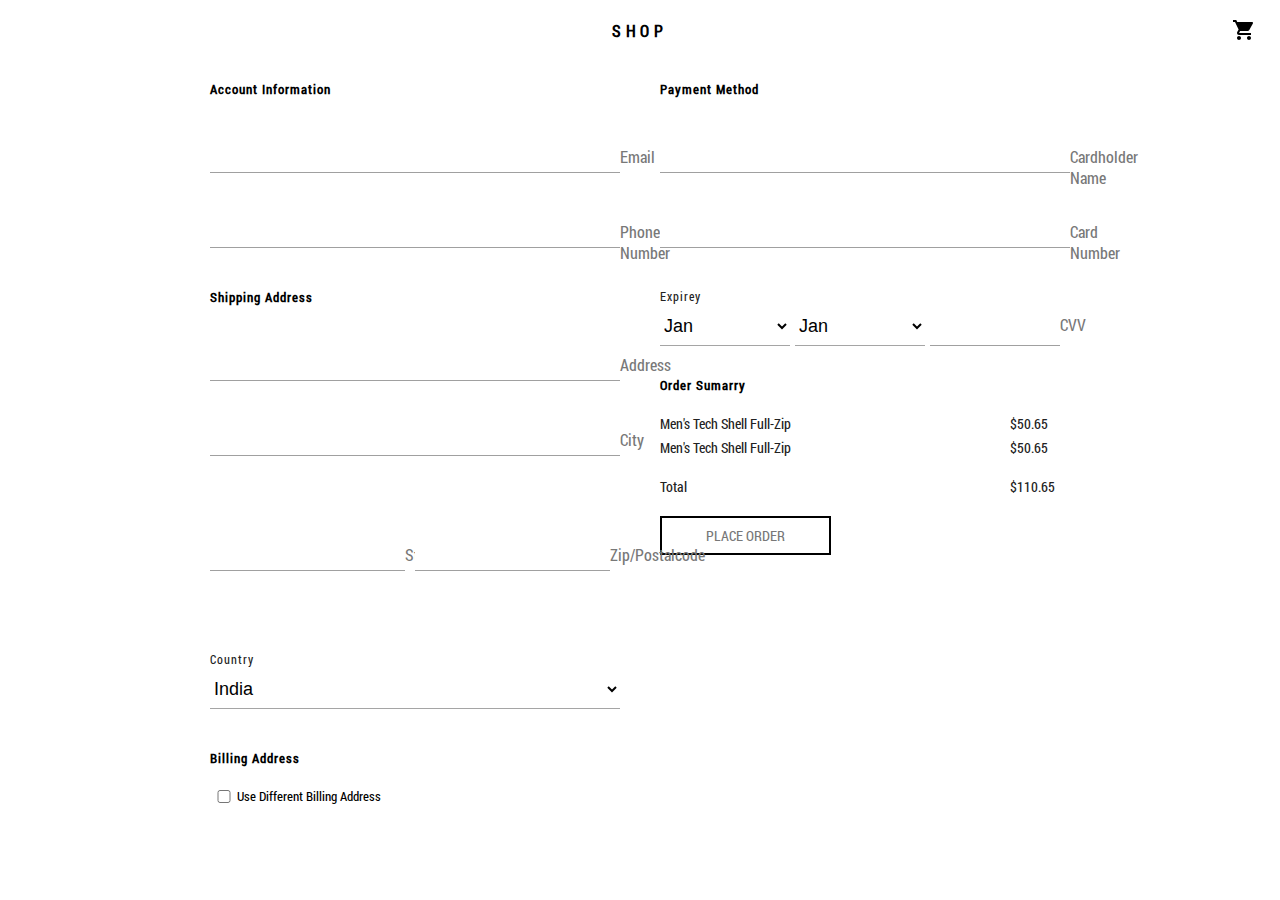
==== Shopping/checkout-page.html @ 6428edbe "cart page remaining" ====
<!DOCTYPE html>
<html>

<head>
    <meta charset="utf-8" />
    <meta http-equiv="X-UA-Compatible" content="IE=edge">
    <title>Shopping</title>
    <meta name="viewport" content="width=device-width, initial-scale=1">
    <link rel="stylesheet" href="css/reset.css">
    <link rel="stylesheet" type="text/css" media="screen" href="css/main.css" />
</head>

<body>
    <div class="container">
        <header>
            <div class="logo-wrp">
                <div class="more-option">
                    <div class="more"></div>
                </div>
            </div>
            <div class="home">
                <div class="home-tag">
                    SHOP
                </div>
            </div>
            <div class="logo-wrp">
                <div class="logo">
                    <svg viewBox="0 0 24 24" preserveAspectRatio="xMidYMid meet" focusable="false" style="pointer-events: none; display: block; width: 100%; height: 100%;"><g>
                            <path d="M7 18c-1.1 0-1.99.9-1.99 2S5.9 22 7 22s2-.9 2-2-.9-2-2-2zM1 2v2h2l3.6 7.59-1.35 2.45c-.16.28-.25.61-.25.96 0 1.1.9 2 2 2h12v-2H7.42c-.14 0-.25-.11-.25-.25l.03-.12.9-1.63h7.45c.75 0 1.41-.41 1.75-1.03l3.58-6.49c.08-.14.12-.31.12-.48 0-.55-.45-1-1-1H5.21l-.94-2H1zm16 16c-1.1 0-1.99.9-1.99 2s.89 2 1.99 2 2-.9 2-2-.9-2-2-2z"></path>
                        </g></svg>
                </div>
            </div>
        </header>
        <div class="checkout-page">
            <div class="user-forms">
                <form>
                    <h2>Account Information</h2>
                    <div class="input-area">
                        <input type="email" name="email">
                        <label for="email">Email</label>
                    </div>
                    <div class="input-area">
                        <input type="phone" name="phone number">
                        <label for="phone number">Phone Number</label>
                    </div>
                    <h2>Shipping Address</h2>
                    <div class="input-area">
                        <input type="phone" name="address">
                        <label for="address">Address</label>
                    </div>
                    <div class="input-area">
                        <input type="phone" name="city">
                        <label for="city">City</label>
                    </div>
                    <div class="state dsp-flex">
                        <div>
                            <div class="input-area">
                                <input type="phone" name="state">
                                <label for="state">State/Province</label>
                            </div>
                        </div>
                        <div>
                            <div class="input-area">
                                <input type="text" name="zipcode">
                                <label for="zipcode">Zip/Postalcode</label>
                            </div>
                        </div>
                    </div>
                    <div class="input-area">
                        <h6>Country</h6>
                        <select>
                            <option value="India" selected>India</option>
                            <option value="Japan">Japan</option>
                        </select>
                    </div>
                    <div class="billing-address" id="billing-address">
                        <h2>Billing Address</h2>
                        <div>
                            <input type="checkbox"> 
                            <label>Use Different Billing Address</label>
                        </div>
                    </div>
                </form>
            </div>
            <div class="user-forms">
                <form>
                    <h2>Payment Method</h2>
                    <div class="input-area">
                        <input type="text" name="Cardholder-Name">
                        <label for="Cardholder-Name">Cardholder Name</label>
                    </div>
                    <div class="input-area">
                        <input type="text" name="card-number">
                        <label for="card-number">Card Number</label>
                    </div>
                    <div class="card-expirey-date">
                        <h6>Expirey</h6>
                        <div class="dsp-flex">
                            <div class="month">
                                <select>
                                    <option value="Jan" selected>Jan</option>
                                    <option value="Jan">Fab</option>
                                    <option value="Jan">Mar</option>
                                    <option value="Jan">Apr</option>
                                    <option value="Jan">May</option>
                                    <option value="Jan">Jun</option>
                                    <option value="Jan">Jul</option>
                                    <option value="Jan">Aug</option>
                                    <option value="Jan">Sep</option>
                                    <option value="Jan">Oct</option>
                                    <option value="Jan">Nov</option>
                                    <option value="Jan">Dec</option>
                                </select>
                            </div>
                            <div class="year">
                                <select>
                                    <option value="Jan" selected>Jan</option>
                                    <option value="Jan">Fab</option>
                                    <option value="Jan">Mar</option>
                                    <option value="Jan">Apr</option>
                                    <option value="Jan">May</option>
                                    <option value="Jan">Jun</option>
                                    <option value="Jan">Jul</option>
                                    <option value="Jan">Aug</option>
                                    <option value="Jan">Sep</option>
                                    <option value="Jan">Oct</option>
                                    <option value="Jan">Nov</option>
                                    <option value="Jan">Dec</option>
                                </select>
                            </div>
                            <div class="cvv">
                                <div class="input-area">
                                    <input type="text" name="cvv">
                                    <label for="cvv">CVV</label>
                                </div>
                            </div>
                        </div>
                        <div class="order-sumarry">
                            <h2>Order Sumarry</h2>
                            <ul>
                                <li>
                                    <div>Men's Tech Shell Full-Zip</div>
                                    <div>$50.65</div>
                                </li>
                                <li>
                                    <div>Men's Tech Shell Full-Zip</div>
                                    <div>$50.65</div>
                                </li>
                                <li>
                                    <div>Total</div>
                                    <div>$110.65</div>
                                </li>
                            </ul>
                        </div>
                        <div class="btn bg-white show-on-desktop">PLACE ORDER</div>
                    </div>
                </form>
            </div>
        </div>
        <div class="btn bg-blue bg-lg add-to-cart-btn btn-show-on-mobile"> PLACE ORDER</div>
    </div>
</body>

</html>
---- Shopping/css/main.css ----
@font-face{
    font-family: 'Roboto';
    src: local('☺'),url('../fonts/roboto/RobotoCondensed-Regular.ttf')format('truetype');
    font-weight: normal;
    font-style: normal;
}

body {
    font-family: Roboto;
}

a {
    text-decoration: none;
}

header {
    display: flex;
    padding: 10px 16px;
}

.dsp-flex {
    display: flex;
}

.logo-wrp {
    width: 40px;
    height: 40px;
    display: flex;
}

.logo {
    margin: auto;
    height: 24px;
    width: 24px;
}

.home {
    flex: 1;
    text-align: center;
    display: flex;
}

.home-tag {
    margin: auto;
    font-size: 16px;
    font-weight: 600;
    letter-spacing: 0.3em;
    color: var(--app-primary-color);
    text-decoration: none;
    display: inline-block;
    pointer-events: auto;
    color: black;
}

nav {
    display: none;
}

.nav-bar{
    margin: auto;
}

.nav-bar li {
    padding: 0 15px;
    text-align: center;
}

.nav-bar li a {
    color: rgb(34, 34, 34);
    display: inline-block;
    outline: none;
    padding: 9px 5px;
    font-size: 14px;
    font-weight: 500;
    text-decoration: none;
}

.more {
    display: block;
    width: 20px;
    border-bottom: 2px solid rgb(34, 34, 34);
    position: relative;
}

.more::before, .more::after {
    content: "";
    width: 20px;
    border-bottom: 2px solid rgb(34, 34, 34);
    position: absolute;
}

.more::before {
    bottom: 3px;
}

.more::after {
    bottom: -7px;
}

.more-option {
    margin: auto;
}

.poster {
    margin-bottom: 10px;
}
.poster img {
    width: 100%;
}

.label {
    text-align: center;
}

.label h1 {
    text-align: center;
    font-size: 20px;
    font-weight: 100;
    margin: 32px 0; 
    color: rgb(34, 34, 34);
}

.label a, .btn {
    display: inline-block;
    color: rgb(34, 34, 34);
    padding: 5px 25px;
    border: 2px solid rgb(34, 34, 34);
    display: inline-block;
    box-sizing: border-box;
    border: 2px solid black;
    background-color: white;
    font-size: 14px;
    font-weight: 500;
    margin: 0;
    padding: 8px 44px;
    text-align: center;
}

.bg-lg {
    padding: 20px 30px;
    letter-spacing: 2px;
    font-size: 15px;
}
.add-to-cart-btn {
    width: 100%;
}

.bg-white {
    background-color: white;
    color: rgb(120, 120, 120);
}
.bg-black {
    background-color: rgb(34, 34, 34);
    color: white;
}

.bg-blue {
    background-color: rgb(7, 7, 90);
    color: white;
}

.mens, .women {
    margin-bottom: 40px;
}

.t-shirt {
    display: flex;
}

footer {
    position: absolute;
    width: 100%;
    bottom: 0;
}

/* items list apge css */

.grid-container {
    display: grid;
    grid-template-columns: auto auto;
}

.grid-items {
    margin: 20px;
}

.grid-items img {
    width: 100%;
}

.copy-right {
    text-align: center;
    margin: 15px 0;
}

.copy-right div {
    margin-bottom: 10px;
}

/* CART */

.cart {
    display: flex;
    justify-content: center;
    margin-top: 20px;
    color: rgb(140, 140, 140);
}

.cart-logo {
    height: 24px;
    width: 24px;
}

.cart-logo svg {
    fill: rgb(160, 160, 160);
}

.ordered-clothes-container {
    display: flex;
    max-width: 900px;
    margin: 35px auto;
    padding: 20px;
}

.clothes-size-and-quantity {
    flex: 1;
}

.image-wrp {
    height: 72px;
    align-content: center;
}

.image-wrp label {
    margin: auto 0;
    font-size: 13px;
    padding: 0 30px;
}

.image-wrp img{
    height: 100%;
}

.quantity select {
    width: 60px;
}

.clothes-description {
    display: flex;
    justify-content: space-between;
}

.clothes-description .name {
    font-size: 14px;
    color: black;
    font-weight: 400;
}

.clothes-details {
    flex: 1;
    padding: 0 20px;
    color: #888787;
    font-size: 14px;
    display: flex;
    align-items: center;
}

.flex {
    flex: 1;
}

.size-and-qty {
} 

.size-and-qty span {
    
}

.qty select {
    width: 60px;
}

.qty span, .size span, .price span {
    margin-right: 20px;
}

.checkout-box {
    max-width: 900px;
    margin: 0 auto;
    display: flex;
    justify-content: flex-end;
}

.checkout-box span {
    margin-right: 30px;
}

/* Single item page */
.wrp-grid {    
    display: grid;
    grid-template-columns: 50% 50%;
}

.clothes-specification {
    color: rgb(160, 160, 160);
    margin-top: 20px;
}

.clothes-specification .price {
    margin-bottom: 10px;
}

.cloths {
    flex: 1;
    margin: 20px;
}

.cloths img {
    width: 100%;
}

.cloths .specification li {
    display: flex;
    text-align: center;
    max-width: 500px;
    border-top: 1px solid rgb(160, 160, 160);
    border-bottom: 1px solid rgb(160, 160, 160);
    align-items: center;
}

.cloths .specification li:last-child {
    border-top: none;
}

.cloths .specification label {
    display: flex;
    width: 100px;
}

.specification {
    max-width: 650px;
}
.cloths-name {
    font-size: 24px;
    font-weight: 400;
    color: rgb(34, 34, 34);
    margin-bottom: 10px;
}

select {
    width: 60%;
    height: 40px;
    border: none;
    background-color: white;
    flex: 1;
    padding: 0 16px;
}

select option {
    padding: 10px;
}

.clothes-fabric-details {
    list-style: disc;
    margin-left: 60px;
    font-size: 14px;
    margin-bottom: 40px;
}

.description-title {
    color: black;
    font-size: 13px;
    font-weight: 400;
    margin-top: 32px;
}

.show-on-desktop {
    display: none;
}

/* checkout page */
.checkout-page {
    max-width: 900px;
    margin: 0 auto;
}

.user-forms {
    flex: 1;
    margin: 20px;
}

.user-forms h2 {
    font-size: 13px;
    margin-bottom: 20px;
    letter-spacing: 1px;
}

.billing-address div {
    display: flex;
}

#billing-address div input {
    width: 20px;
}

.billing-address label {
    flex: 1;
    font-size: 13px;
    font-weight: 400;
}

.user-forms form input {
    width: 100%;
    border: none;
    font-size: 16px;
    border-bottom: 1px solid rgb(160, 160, 160);
    color: rgb(160, 160, 160);
    outline: none;
    padding: 8px 0;
}

.input-area {
    position: relative;
    margin: 40px 0;
}

.input-area label {
    position: absolute;
    color: rgb(120, 120, 120);
    top: 8px;
    pointer-events: none;
    font-size: 16px;
}

.state div, .card-expirey-date div {
    margin-right: 5px;
}

.input-area input:focus ~ label {
    top: -8px;
    font-size: 12px;
    color: rgb(34, 34, 34);
}

.hide-on-mobile  {
    display: none;
}

.input-area h6, .card-expirey-date h6 {
    margin-bottom: 2px;
    color: rgb(34, 34, 34);
    letter-spacing: 1px;
    font-size: 12px;
    font-weight: 400;
}

.card-expirey-date h6 {
    color: rgb(34, 34, 34);
}

.input-area select, .card-expirey-date select {
    width: 100%;
    border-bottom: 1px solid #a5a5a5;
    margin: 0;
    padding: 0;
    font-size: 18px;
    outline: none;
}

.card-expirey-date .month, .card-expirey-date .year, .card-expirey-date .cvv {
    flex: 1;
    margin-right: 5px;
}

.cvv .input-area {
    margin: 0;
}

.cvv .input-area input {
    min-height: 23px;
}

.order-sumarry h6 {
    margin-bottom: 10px;
    font-size: 14px;
    font-weight: 600;
    color: black;
}

.order-sumarry {
    margin-top: 30px;
    margin-bottom: 20px;
}

.order-sumarry ul li {
    display: flex;
    margin-bottom: 5px;
    font-size: 14px;
    color: rgb(34, 34, 34);
    font-weight: 400;
}

.order-sumarry ul li:last-child {
    margin-top: 20px;
}

.order-sumarry ul li div:first-child {
    text-align: left;
    flex: 1;
}

.order-sumarry ul li div:last-child {
    width: 50px;
}

.btn-hide-on-mobile {
    display: none;
}


/* Desktop */
@media (min-width: 768px ) {
    .more {
        display: none;
    }

    .hide-on-mobile {
        display: block;
    }

    nav {
        display: flex;
    }

    .grid-container {
        grid-template-columns: auto auto auto;
    }

    .grid-items {
        padding: 20px;
    }
    
    .clothes-specification {
        display: flex;
    }

    .btn-show-on-mobile {
        display: none;
    }

    .show-on-desktop {
        display: inline-block;
    }

    .checkout-page, .detail {
        display: flex;
    }
    
}
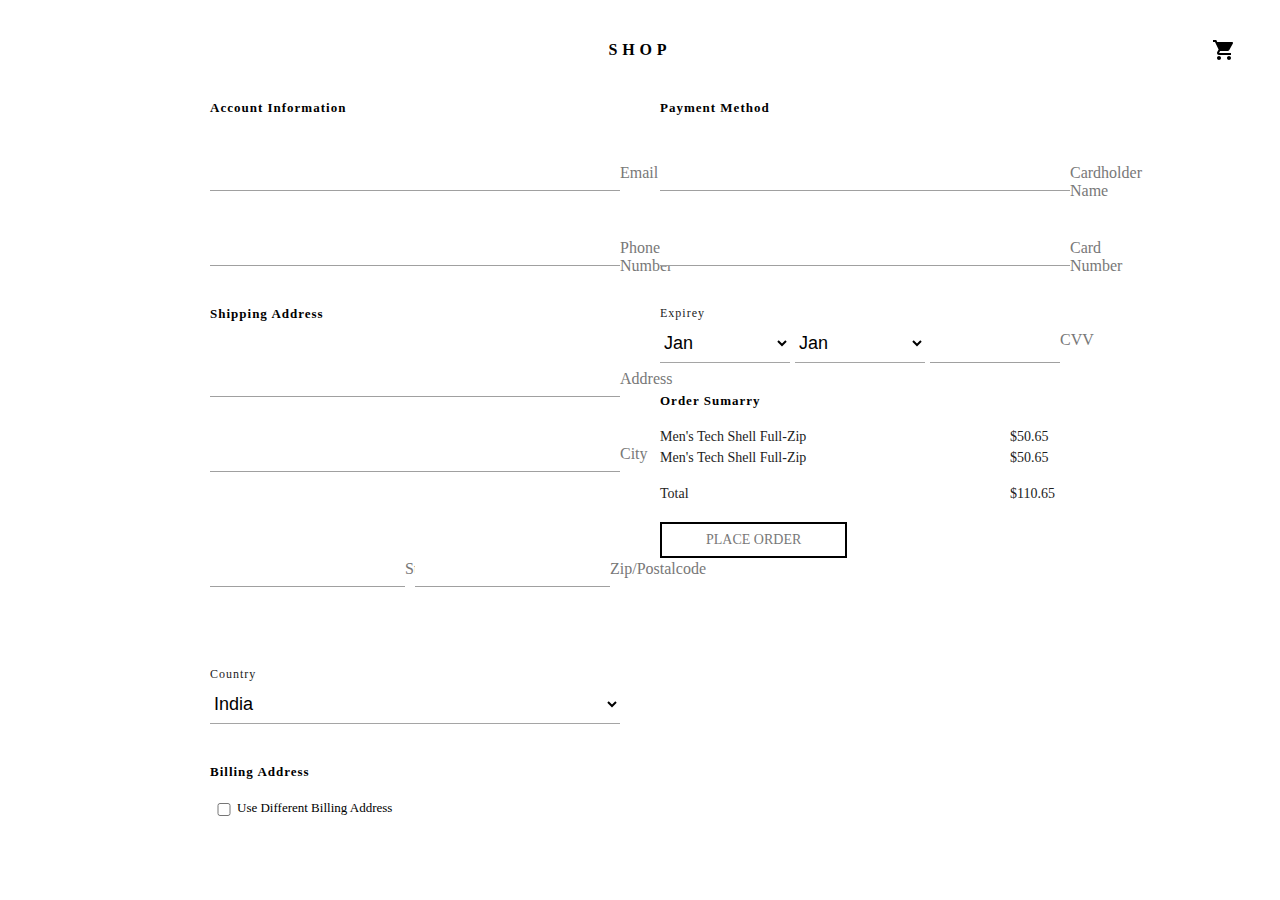
==== commit 24e8be24: "shopping web project completed" ====
--- a/Shopping/checkout-page.html
+++ b/Shopping/checkout-page.html
@@ -19,15 +19,17 @@
                 </div>
             </div>
             <div class="home">
-                <div class="home-tag">
+                <a href="shopping.html" class="home-tag">
                     SHOP
-                </div>
+                </a>
             </div>
             <div class="logo-wrp">
                 <div class="logo">
-                    <svg viewBox="0 0 24 24" preserveAspectRatio="xMidYMid meet" focusable="false" style="pointer-events: none; display: block; width: 100%; height: 100%;"><g>
-                            <path d="M7 18c-1.1 0-1.99.9-1.99 2S5.9 22 7 22s2-.9 2-2-.9-2-2-2zM1 2v2h2l3.6 7.59-1.35 2.45c-.16.28-.25.61-.25.96 0 1.1.9 2 2 2h12v-2H7.42c-.14 0-.25-.11-.25-.25l.03-.12.9-1.63h7.45c.75 0 1.41-.41 1.75-1.03l3.58-6.49c.08-.14.12-.31.12-.48 0-.55-.45-1-1-1H5.21l-.94-2H1zm16 16c-1.1 0-1.99.9-1.99 2s.89 2 1.99 2 2-.9 2-2-.9-2-2-2z"></path>
-                        </g></svg>
+                    <a href="cart.html">
+                        <svg viewBox="0 0 24 24" preserveAspectRatio="xMidYMid meet" focusable="false" style="pointer-events: none; display: block; width: 100%; height: 100%;"><g>
+                                <path d="M7 18c-1.1 0-1.99.9-1.99 2S5.9 22 7 22s2-.9 2-2-.9-2-2-2zM1 2v2h2l3.6 7.59-1.35 2.45c-.16.28-.25.61-.25.96 0 1.1.9 2 2 2h12v-2H7.42c-.14 0-.25-.11-.25-.25l.03-.12.9-1.63h7.45c.75 0 1.41-.41 1.75-1.03l3.58-6.49c.08-.14.12-.31.12-.48 0-.55-.45-1-1-1H5.21l-.94-2H1zm16 16c-1.1 0-1.99.9-1.99 2s.89 2 1.99 2 2-.9 2-2-.9-2-2-2z"></path>
+                            </g></svg>
+                    </a>
                 </div>
             </div>
         </header>
@@ -38,31 +40,37 @@
                     <div class="input-area">
                         <input type="email" name="email">
                         <label for="email">Email</label>
+                        <span class="moving-bar"></span>
                     </div>
                     <div class="input-area">
                         <input type="phone" name="phone number">
                         <label for="phone number">Phone Number</label>
+                        <span class="moving-bar"></span>
                     </div>
                     <h2>Shipping Address</h2>
                     <div class="input-area">
                         <input type="phone" name="address">
                         <label for="address">Address</label>
+                        <span class="moving-bar"></span>
                     </div>
                     <div class="input-area">
                         <input type="phone" name="city">
                         <label for="city">City</label>
+                        <span class="moving-bar"></span>
                     </div>
                     <div class="state dsp-flex">
                         <div>
                             <div class="input-area">
                                 <input type="phone" name="state">
                                 <label for="state">State/Province</label>
+                                <span class="moving-bar"></span>
                             </div>
                         </div>
                         <div>
                             <div class="input-area">
                                 <input type="text" name="zipcode">
                                 <label for="zipcode">Zip/Postalcode</label>
+                                <span class="moving-bar"></span>
                             </div>
                         </div>
                     </div>
@@ -76,8 +84,9 @@
                     <div class="billing-address" id="billing-address">
                         <h2>Billing Address</h2>
                         <div>
-                            <input type="checkbox"> 
+                            <input type="checkbox">
                             <label>Use Different Billing Address</label>
+                            <span class="moving-bar"></span>
                         </div>
                     </div>
                 </form>
@@ -88,10 +97,12 @@
                     <div class="input-area">
                         <input type="text" name="Cardholder-Name">
                         <label for="Cardholder-Name">Cardholder Name</label>
+                        <span class="moving-bar"></span>
                     </div>
                     <div class="input-area">
                         <input type="text" name="card-number">
                         <label for="card-number">Card Number</label>
+                        <span class="moving-bar"></span>
                     </div>
                     <div class="card-expirey-date">
                         <h6>Expirey</h6>
@@ -132,6 +143,7 @@
                                 <div class="input-area">
                                     <input type="text" name="cvv">
                                     <label for="cvv">CVV</label>
+                                    <span class="moving-bar"></span>
                                 </div>
                             </div>
                         </div>
--- a/Shopping/css/main.css
+++ b/Shopping/css/main.css
@@ -6,11 +6,15 @@
 }
 
 body {
-    font-family: Roboto;
+    font-family: 'Noto', 'sans-serif';
 }
 
 a {
     text-decoration: none;
+}
+
+.container {
+    padding: 20px;
 }
 
 header {
@@ -168,7 +172,7 @@
 }
 
 footer {
-    position: absolute;
+    position: fixed;
     width: 100%;
     bottom: 0;
 }
@@ -241,48 +245,50 @@
     height: 100%;
 }
 
-.quantity select {
-    width: 60px;
-}
-
-.clothes-description {
-    display: flex;
-    justify-content: space-between;
-}
-
-.clothes-description .name {
+.cart-detail h1 {
+    margin-bottom: 0;
+    text-align: center;
+    font-size: 16px;
+    font-weight: 100;
+    color: rgb(34, 34, 34);   
+}
+
+.cart-detail p {
+    text-align: center;
+    color: rgb(160, 160, 160);
+}
+
+.flex {
+    flex: 1;
+}
+
+.name-wrp .name {
     font-size: 14px;
-    color: black;
     font-weight: 400;
 }
 
 .clothes-details {
-    flex: 1;
-    padding: 0 20px;
-    color: #888787;
+    display: block;
+    align-items: center;
+    margin: 0 20px;
+}
+
+.details-wrp ul {
+    display: block;
+    align-items: center;
+    justify-content: flex-end;
+    color: rgb(160, 160, 160);
     font-size: 14px;
-    display: flex;
-    align-items: center;
-}
-
-.flex {
-    flex: 1;
-}
-
-.size-and-qty {
-} 
-
-.size-and-qty span {
-    
-}
-
-.qty select {
-    width: 60px;
-}
-
-.qty span, .size span, .price span {
-    margin-right: 20px;
-}
+}
+
+.details-wrp ul select {
+    padding: 0;
+}
+
+.clothes-details ul li {
+    width: 75px;
+}
+
 
 .checkout-box {
     max-width: 900px;
@@ -293,6 +299,11 @@
 
 .checkout-box span {
     margin-right: 30px;
+}
+
+.remove-item  {
+    display: flex;
+    align-items: flex-start;
 }
 
 /* Single item page */
@@ -303,16 +314,25 @@
 
 .clothes-specification {
     color: rgb(160, 160, 160);
-    margin-top: 20px;
+    margin-top: 33px;
 }
 
 .clothes-specification .price {
     margin-bottom: 10px;
+    font-size: 16px;
+    margin: 16px 0 40px;
 }
 
 .cloths {
-    flex: 1;
     margin: 20px;
+    width: 50%;
+}
+
+.cloths:first-child {
+    max-width: 600px;
+}
+.cloths:last-child {
+    max-width: 400px;
 }
 
 .cloths img {
@@ -326,6 +346,9 @@
     border-top: 1px solid rgb(160, 160, 160);
     border-bottom: 1px solid rgb(160, 160, 160);
     align-items: center;
+    padding: 6px 5px 6px 0;
+    font-size: 14px;
+    font-weight: 400;
 }
 
 .cloths .specification li:last-child {
@@ -363,8 +386,10 @@
 .clothes-fabric-details {
     list-style: disc;
     margin-left: 60px;
-    font-size: 14px;
+    font-size: 13px;
     margin-bottom: 40px;
+    font-weight: 400;
+    color: rgb(120, 120, 120);
 }
 
 .description-title {
@@ -372,6 +397,14 @@
     font-size: 13px;
     font-weight: 400;
     margin-top: 32px;
+}
+
+.clothes-fabric-description {
+    font-size: 12px;
+}
+
+.features {
+    font-size: 13px;
 }
 
 .show-on-desktop {
@@ -430,6 +463,7 @@
     top: 8px;
     pointer-events: none;
     font-size: 16px;
+    transition: 0.3s ease;
 }
 
 .state div, .card-expirey-date div {
@@ -517,6 +551,25 @@
     display: none;
 }
 
+.hide {
+    display: none;
+}
+
+/* Tablet */
+@media (min-width: 361px ) {
+    .details-wrp ul {
+        display: flex;
+    }
+
+    .clothes-details {
+        margin: 0;
+    }
+
+    .remove-item {
+        align-items: flex-start;
+    }
+}
+
 
 /* Desktop */
 @media (min-width: 768px ) {
@@ -548,6 +601,10 @@
         display: none;
     }
 
+    .hide {
+        display: block;
+    }
+
     .show-on-desktop {
         display: inline-block;
     }
@@ -555,5 +612,48 @@
     .checkout-page, .detail {
         display: flex;
     }
-    
-}
+
+    .clothes-details {
+        display: flex;
+    }
+
+    .details-wrp ul {
+        display: flex;
+        justify-content: space-around;
+    }
+
+    .remove-item {
+        align-items: center;
+    }
+
+}
+
+.moving-bar {
+    display: block;
+    position: relative;
+  }
+  
+.moving-bar::after, .moving-bar::before {
+    content: '';
+    display: block;
+    border-bottom: 2px solid rgb(34, 34, 34);
+    width: 0;
+    position: absolute;
+    transition: 0.3s ease;
+}
+
+.moving-bar::after {
+    right: 50%;
+}
+
+.moving-bar::before {
+    left: 50%;
+}
+  
+.input-area input:focus~span::after {
+    width: 50%; 
+}
+
+.input-area input:focus~span::before {
+    width: 50%; 
+}
